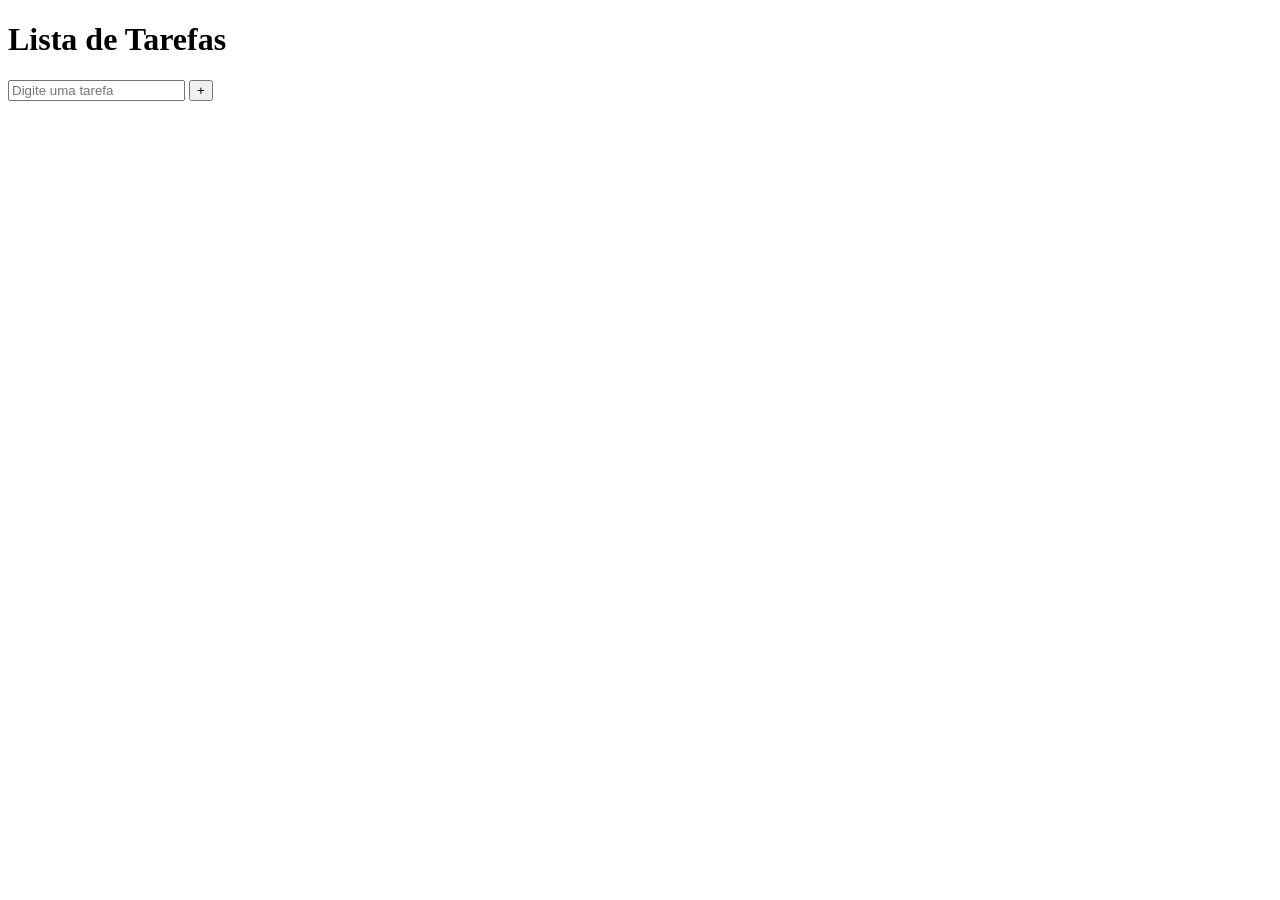
==== app/static/pages/index.html @ 16be8885 "Building SPA" ====
<!DOCTYPE html>
<html lang="pt-br">
<head>
  <meta charset="UTF-8">
  <meta name="viewport" content="width=device-width, initial-scale=1.0">
  <title>Hexa Tasker</title>
  <link rel="icon" href="static/favicon.ico" type="image/x-icon">
</head>
<body>
  <h1>Lista de Tarefas</h1>

  <form>
    <ul id="task-list">

    </ul>
  </form>

  <form id="new-task-form">
    <input type="text" name="new-task-input" id="new-task-input" placeholder="Digite uma tarefa">
    <button type="submit" id="new-task-button">+</button>
  </form>

  <script src="static/scripts/main.js"></script>
</body>
</html>
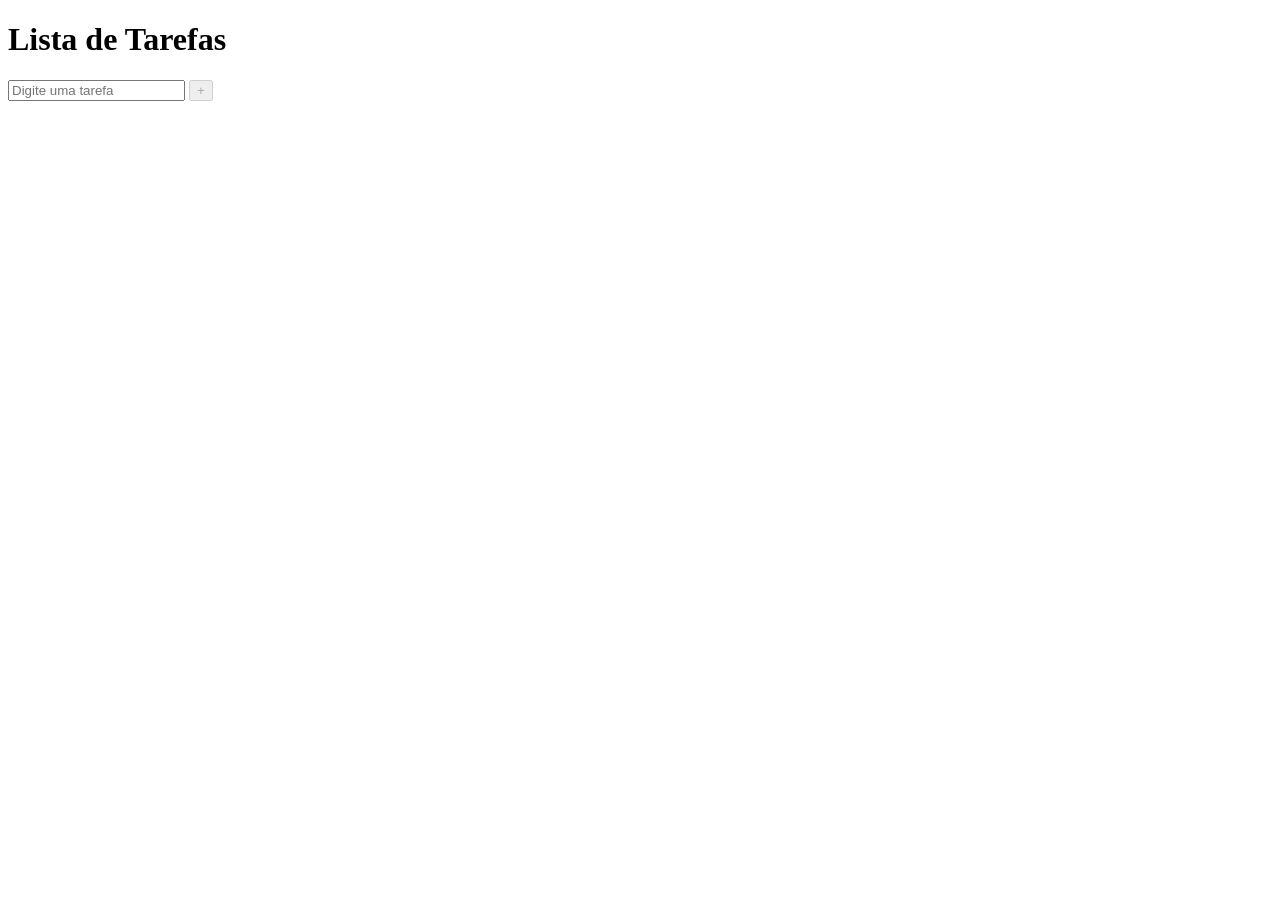
==== commit 2238c351: "Handling API errors" ====
--- a/app/static/pages/index.html
+++ b/app/static/pages/index.html
@@ -5,21 +5,47 @@
   <meta name="viewport" content="width=device-width, initial-scale=1.0">
   <title>Hexa Tasker</title>
   <link rel="icon" href="static/favicon.ico" type="image/x-icon">
+  <link rel="stylesheet" href="static/styles/user-page.css">
 </head>
 <body>
   <h1>Lista de Tarefas</h1>
 
-  <form>
-    <ul id="task-list">
+  <ul id="task-list">
 
-    </ul>
+    <template id="task-list-item-template">
+      <li class="task-list-item">
+        <span class="task-wrapper">
+          <input type="checkbox" data-action="update-task" class="task-checkbox">
+        
+          <span class="task-text"></span>
+
+          <span class="task-actions">
+            <button type="button" data-action="open-editor" class="edit-task-button">Editar</button>
+            <button type="button" data-action="delete-task" class="delete-task-button">Excluir</button>
+          </span>
+        </span>
+      </li>
+    </template>
+
+    <template id="task-editor-template">
+      <span class="task-editor">
+        <form class="task-editor-form">
+          <input type="text" name="task-text" id="task-editor-input" placeholder="Digite sua tarefa" class="task-editor-input">
+          <span>
+            <button type="button" data-action="close-editor" class="cancel-button">Cancelar</button>
+            <button type="submit" data-action="save" class="save-button">Salvar</button>
+          </span>
+        </form>
+      </span>
+    </template>
+
+  </ul>
+
+  <form id="new-task-form">
+    <input type="text" name="new-task" id="new-task-input" placeholder="Digite uma tarefa">
+    <button type="submit" id="submit-task" disabled>+</button>
   </form>
 
-  <form id="new-task-form">
-    <input type="text" name="new-task-input" id="new-task-input" placeholder="Digite uma tarefa">
-    <button type="submit" id="new-task-button">+</button>
-  </form>
-
-  <script src="static/scripts/main.js"></script>
+  <script type="module" src="static/scripts/main.js"></script>
 </body>
 </html>
